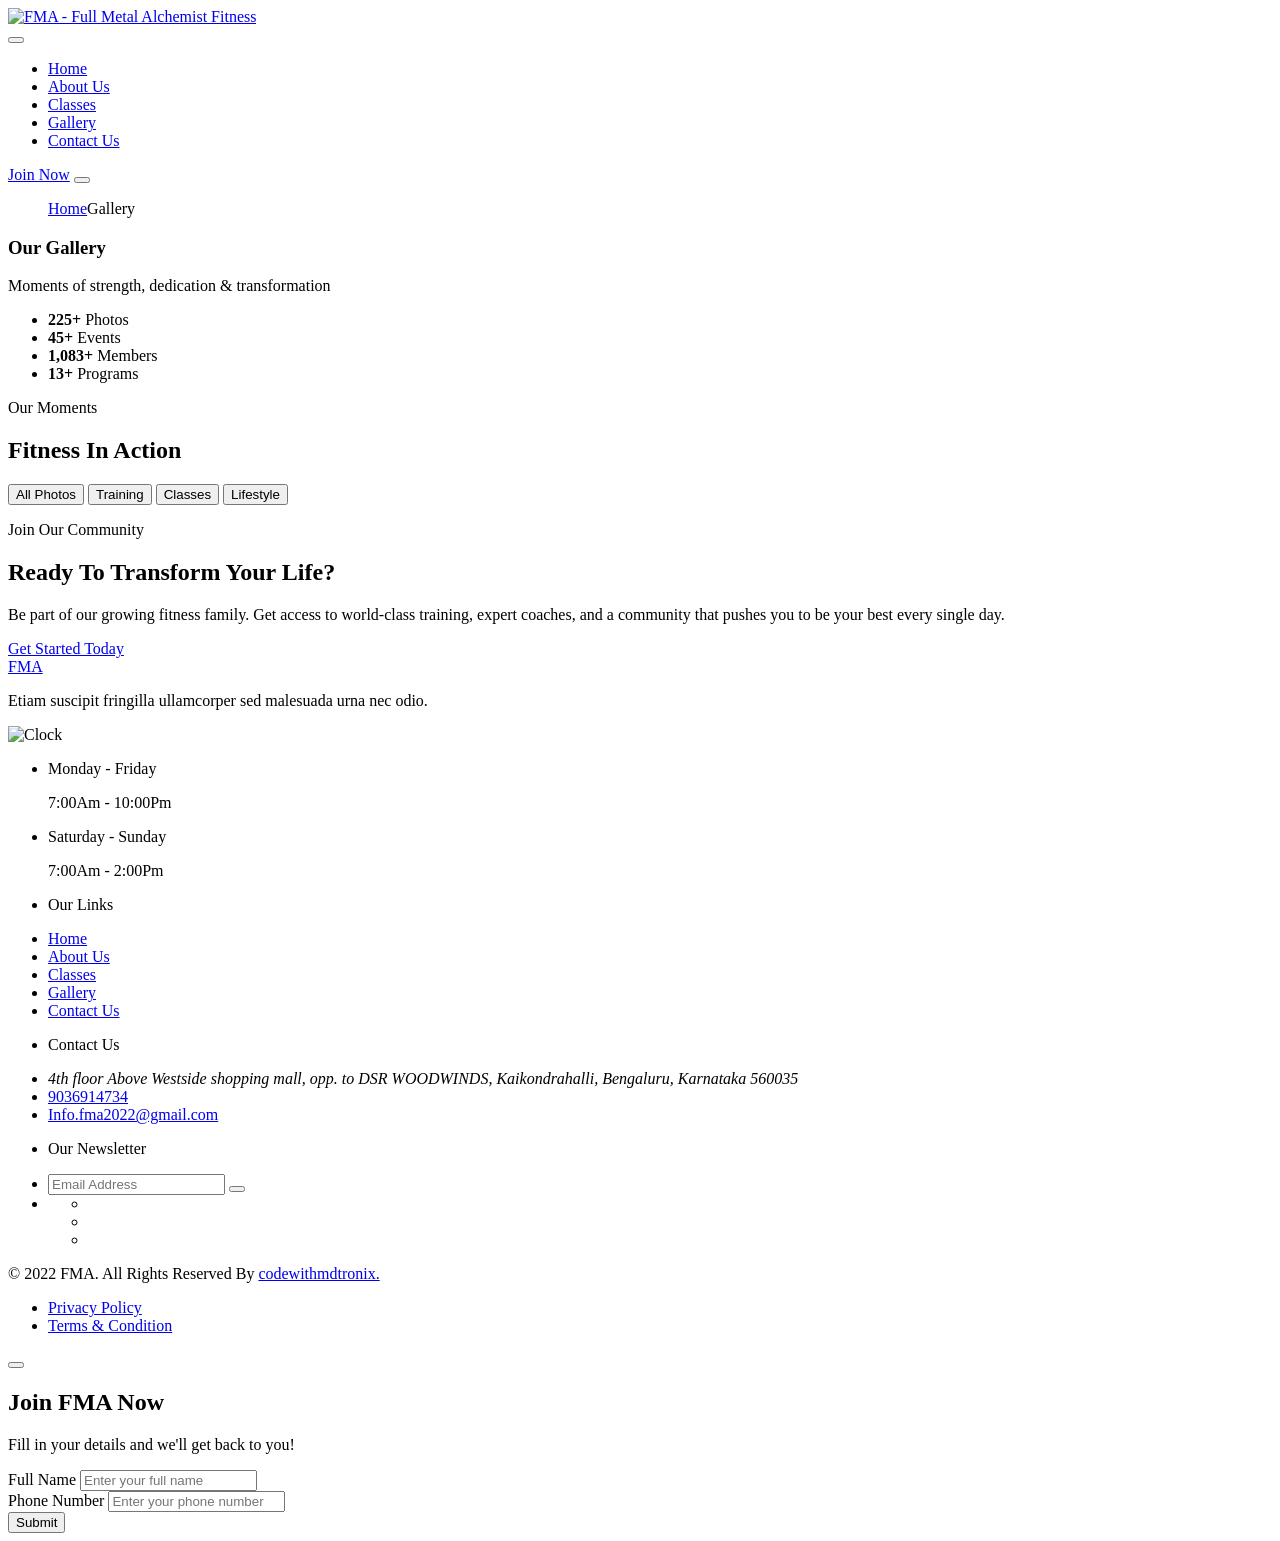
==== gallery.html @ be748b32 "Restructure assets/ and remove dead code - Move assets/gym interior/ -> assets/images/interior/, ren" ====
<!doctype html>
<html lang="en">
  <head>
    <meta charset="UTF-8" />
    <meta http-equiv="X-UA-Compatible" content="IE=edge" />
    <meta name="viewport" content="width=device-width, initial-scale=1.0" />
    <title>Gallery - FMA Full Metal Alchemist Fitness</title>
    <meta
      name="description"
      content="Explore our fitness gallery showcasing training sessions, classes, and lifestyle moments at FMA gym."
    />

    <link rel="shortcut icon" href="./favicon.svg" type="image/svg+xml" />
    <link rel="stylesheet" href="./assets/css/style.css" />
    <link rel="stylesheet" href="./assets/css/gallery.css" />

    <link rel="preconnect" href="https://fonts.googleapis.com" />
    <link rel="preconnect" href="https://fonts.gstatic.com" crossorigin />
    <link
      href="https://fonts.googleapis.com/css2?family=Barlow+Condensed:ital,wght@0,600;0,700;0,800;0,900;1,700;1,800;1,900&family=Source+Sans+3:wght@400;500;800&display=swap"
      rel="stylesheet"
    />
  </head>

  <body id="top">
    <!--
    - #HEADER
  -->

    <header class="header" data-header>
      <div class="container">
        <a href="./index.html" class="logo">
          <img
            src="./assets/images/logo.png"
            alt="FMA - Full Metal Alchemist Fitness"
            class="logo-img"
          />
        </a>

        <nav class="navbar" data-navbar>
          <button
            class="nav-close-btn"
            aria-label="close menu"
            data-nav-toggler
          >
            <ion-icon name="close-sharp" aria-hidden="true"></ion-icon>
          </button>

          <ul class="navbar-list">
            <li>
              <a href="./index.html#home" class="navbar-link" data-nav-link
                >Home</a
              >
            </li>
            <li>
              <a href="./index.html#about" class="navbar-link" data-nav-link
                >About Us</a
              >
            </li>
            <li>
              <a href="./index.html#class" class="navbar-link" data-nav-link
                >Classes</a
              >
            </li>
            <li>
              <a href="./gallery.html" class="navbar-link active" data-nav-link
                >Gallery</a
              >
            </li>
            <li>
              <a href="./index.html#contact" class="navbar-link" data-nav-link
                >Contact Us</a
              >
            </li>
          </ul>
        </nav>

        <a href="#" class="btn btn-secondary" data-modal-open>Join Now</a>

        <button class="nav-open-btn" aria-label="open menu" data-nav-toggler>
          <span class="line"></span>
          <span class="line"></span>
          <span class="line"></span>
        </button>
      </div>
    </header>

    <main>
      <article>
        <!--
        - #PAGE HERO
      -->

        <section
          class="page-hero bg-dark has-bg-image"
          aria-label="gallery page hero"
          style="background-image: url(&quot;./assets/images/hero-bg.png&quot;)"
        >
          <div class="container">
            <nav class="breadcrumb" aria-label="breadcrumb">
              <ol class="breadcrumb-list" style="display:flex;flex-direction:row;flex-wrap:nowrap;align-items:center;">
                <li class="breadcrumb-item" style="display:inline-flex;align-items:center;">
                  <a href="./index.html" class="breadcrumb-link">Home</a>
                </li>
                <li class="breadcrumb-item" aria-current="page" style="display:inline-flex;align-items:center;">Gallery</li>
              </ol>
            </nav>

            <h1 class="h1 page-hero-title">Our Gallery</h1>
            <p class="page-hero-text">
              Moments of strength, dedication &amp; transformation
            </p>
          </div>
        </section>

        <!--
        - #STATS
      -->

        <section class="gallery-stats bg-dark" aria-label="gallery statistics">
          <div class="container">
            <ul class="stats-list">
              <li class="stats-item">
                <strong class="stats-number" data-count="250">250+</strong>
                <span class="stats-label">Photos</span>
              </li>

              <li class="stats-item">
                <strong class="stats-number" data-count="50">50+</strong>
                <span class="stats-label">Events</span>
              </li>

              <li class="stats-item">
                <strong class="stats-number" data-count="1200">1,200+</strong>
                <span class="stats-label">Members</span>
              </li>

              <li class="stats-item">
                <strong class="stats-number" data-count="15">15+</strong>
                <span class="stats-label">Programs</span>
              </li>
            </ul>
          </div>
        </section>

        <!--
        - #GALLERY
      -->

        <section class="section gallery-section" aria-label="photo gallery">
          <div class="container">
            <p class="section-subtitle">Our Moments</p>
            <h2 class="h2 section-title text-center">Fitness In Action</h2>

            <!-- FILTER BUTTONS -->
            <div
              class="gallery-filter"
              role="group"
              aria-label="Filter gallery by category"
            >
              <button class="filter-btn active" data-filter="all">
                All Photos
              </button>
              <button class="filter-btn" data-filter="training">
                Training
              </button>
              <button class="filter-btn" data-filter="classes">Classes</button>
              <button class="filter-btn" data-filter="lifestyle">
                Lifestyle
              </button>
            </div>

            <!-- GALLERY GRID — populated by gallery.js from assets/gallery-list.php -->
            <div class="gallery-grid" id="gallery-grid"></div>
          </div>
        </section>

        <!--
        - #CTA
      -->

        <section
          class="section gallery-cta bg-dark has-bg-image"
          aria-label="call to action"
          style="
            background-image: url(&quot;./assets/images/classes-bg.png&quot;);
          "
        >
          <div class="container">
            <div class="gallery-cta-content">
              <p class="section-subtitle">Join Our Community</p>
              <h2 class="h2 section-title">Ready To Transform Your Life?</h2>
              <p class="section-text">
                Be part of our growing fitness family. Get access to world-class
                training, expert coaches, and a community that pushes you to be
                your best every single day.
              </p>
              <a href="#" class="btn btn-primary" data-modal-open
                >Get Started Today</a
              >
            </div>
          </div>
        </section>
      </article>
    </main>

    <!--
    - #FOOTER
  -->

    <footer class="footer">
      <div
        class="section footer-top bg-dark has-bg-image"
        style="background-image: url(&quot;./assets/images/footer-bg.png&quot;)"
      >
        <div class="container">
          <div class="footer-brand">
            <a href="./index.html" class="logo">
              <ion-icon name="barbell-sharp" aria-hidden="true"></ion-icon>
              <span class="span">FMA</span>
            </a>

            <p class="footer-brand-text">
              Etiam suscipit fringilla ullamcorper sed malesuada urna nec odio.
            </p>

            <div class="wrapper">
              <img
                src="./assets/images/footer-clock.png"
                width="34"
                height="34"
                loading="lazy"
                alt="Clock"
              />
              <ul class="footer-brand-list">
                <li>
                  <p class="footer-brand-title">Monday - Friday</p>
                  <p>7:00Am - 10:00Pm</p>
                </li>
                <li>
                  <p class="footer-brand-title">Saturday - Sunday</p>
                  <p>7:00Am - 2:00Pm</p>
                </li>
              </ul>
            </div>
          </div>

          <ul class="footer-list">
            <li><p class="footer-list-title has-before">Our Links</p></li>
            <li><a href="./index.html" class="footer-link">Home</a></li>
            <li>
              <a href="./index.html#about" class="footer-link">About Us</a>
            </li>
            <li>
              <a href="./index.html#class" class="footer-link">Classes</a>
            </li>
            <li><a href="./gallery.html" class="footer-link">Gallery</a></li>
            <li>
              <a href="./index.html#contact" class="footer-link">Contact Us</a>
            </li>
          </ul>

          <ul class="footer-list">
            <li><p class="footer-list-title has-before">Contact Us</p></li>
            <li class="footer-list-item">
              <div class="icon">
                <ion-icon name="location" aria-hidden="true"></ion-icon>
              </div>
              <address class="address footer-link">
                4th floor Above Westside shopping mall, opp. to DSR WOODWINDS,
                Kaikondrahalli, Bengaluru, Karnataka 560035
              </address>
            </li>
            <li class="footer-list-item">
              <div class="icon">
                <ion-icon name="call" aria-hidden="true"></ion-icon>
              </div>
              <div>
                <a href="tel:9036914734" class="footer-link">9036914734</a>
              </div>
            </li>
            <li class="footer-list-item">
              <div class="icon">
                <ion-icon name="mail" aria-hidden="true"></ion-icon>
              </div>
              <div>
                <a href="mailto:Info.fma2022@gmail.com" class="footer-link"
                  >Info.fma2022@gmail.com</a
                >
              </div>
            </li>
          </ul>

          <ul class="footer-list">
            <li><p class="footer-list-title has-before">Our Newsletter</p></li>
            <li>
              <form action="" class="footer-form">
                <input
                  type="email"
                  name="email_address"
                  aria-label="email"
                  placeholder="Email Address"
                  required
                  class="input-field"
                />
                <button
                  type="submit"
                  class="btn btn-primary"
                  aria-label="Submit"
                >
                  <ion-icon
                    name="chevron-forward-sharp"
                    aria-hidden="true"
                  ></ion-icon>
                </button>
              </form>
            </li>
            <li>
              <ul class="social-list">
                <li>
                  <a href="#" class="social-link"
                    ><ion-icon name="logo-facebook"></ion-icon
                  ></a>
                </li>
                <li>
                  <a href="#" class="social-link"
                    ><ion-icon name="logo-instagram"></ion-icon
                  ></a>
                </li>
                <li>
                  <a href="#" class="social-link"
                    ><ion-icon name="logo-twitter"></ion-icon
                  ></a>
                </li>
              </ul>
            </li>
          </ul>
        </div>
      </div>

      <div class="footer-bottom">
        <div class="container">
          <p class="copyright">
            &copy; 2022 FMA. All Rights Reserved By
            <a href="#" class="copyright-link">codewithmdtronix.</a>
          </p>
          <ul class="footer-bottom-list">
            <li>
              <a href="#" class="footer-bottom-link has-before"
                >Privacy Policy</a
              >
            </li>
            <li>
              <a href="#" class="footer-bottom-link has-before"
                >Terms &amp; Condition</a
              >
            </li>
          </ul>
        </div>
      </div>
    </footer>

    <!--
    - #JOIN MODAL
  -->

    <div
      class="join-modal"
      id="joinModal"
      aria-hidden="true"
      role="dialog"
      aria-modal="true"
      aria-labelledby="joinModalTitle"
    >
      <div class="join-modal-overlay" data-modal-close></div>
      <div class="join-modal-box">
        <button class="join-modal-close" aria-label="Close" data-modal-close>
          <ion-icon name="close-sharp" aria-hidden="true"></ion-icon>
        </button>

        <h2 class="h2 join-modal-title" id="joinModalTitle">
          Join <span class="span">FMA</span> Now
        </h2>
        <p class="join-modal-subtitle">
          Fill in your details and we'll get back to you!
        </p>

        <form class="join-modal-form" id="joinForm">
          <div class="join-modal-field">
            <label for="joinName" class="join-modal-label">Full Name</label>
            <input
              type="text"
              id="joinName"
              name="name"
              placeholder="Enter your full name"
              required
              class="join-modal-input"
            />
          </div>

          <div class="join-modal-field">
            <label for="joinPhone" class="join-modal-label">Phone Number</label>
            <input
              type="tel"
              id="joinPhone"
              name="number"
              placeholder="Enter your phone number"
              required
              class="join-modal-input"
            />
          </div>

          <button type="submit" class="btn btn-primary join-modal-submit">
            Submit
          </button>
        </form>

        <div class="join-modal-success" id="joinSuccess" hidden>
          <ion-icon
            name="checkmark-circle-outline"
            aria-hidden="true"
          ></ion-icon>
          <p>Thanks! We'll contact you soon.</p>
        </div>
      </div>
    </div>

    <!--
    - #WHATSAPP
  -->

    <a
      href="https://wa.me/+919036914734"
      class="whatsapp-btn"
      aria-label="Chat with us on WhatsApp"
      target="_blank"
      rel="noopener noreferrer"
    >
      <ion-icon name="logo-whatsapp" aria-hidden="true"></ion-icon>
    </a>

    <!--
    - #BACK TO TOP
  -->

    <a
      href="#top"
      class="back-top-btn"
      aria-label="back to top"
      data-back-top-btn
    >
      <ion-icon name="caret-up-sharp" aria-hidden="true"></ion-icon>
    </a>

    <!--
    - #LIGHTBOX
  -->

    <div
      class="lightbox"
      id="lightbox"
      role="dialog"
      aria-modal="true"
      aria-label="Image lightbox"
      hidden
    >
      <div class="lightbox-overlay"></div>

      <div class="lightbox-content">
        <button class="lightbox-close" aria-label="Close lightbox">
          <ion-icon name="close-sharp" aria-hidden="true"></ion-icon>
        </button>

        <button class="lightbox-prev" aria-label="Previous image">
          <ion-icon name="chevron-back-sharp" aria-hidden="true"></ion-icon>
        </button>

        <button class="lightbox-next" aria-label="Next image">
          <ion-icon name="chevron-forward-sharp" aria-hidden="true"></ion-icon>
        </button>

        <figure class="lightbox-figure">
          <div class="lightbox-img-wrapper">
            <img src="" alt="" class="lightbox-img" id="lightbox-img" />
            <div class="lightbox-loader" aria-hidden="true"></div>
          </div>
          <figcaption class="lightbox-caption">
            <span class="lightbox-category" id="lightbox-category"></span>
            <p class="lightbox-title" id="lightbox-title"></p>
            <span class="lightbox-counter" id="lightbox-counter"></span>
          </figcaption>
        </figure>
      </div>
    </div>

    <!--
    - custom js
  -->
    <script src="./assets/js/script.js" defer></script>
    <script src="./assets/js/gallery.js" defer></script>

    <!--
    - ionicon
  -->
    <script
      type="module"
      src="https://unpkg.com/ionicons@5.5.2/dist/ionicons/ionicons.esm.js"
    ></script>
    <script
      nomodule
      src="https://unpkg.com/ionicons@5.5.2/dist/ionicons/ionicons.js"
    ></script>
  </body>
</html>
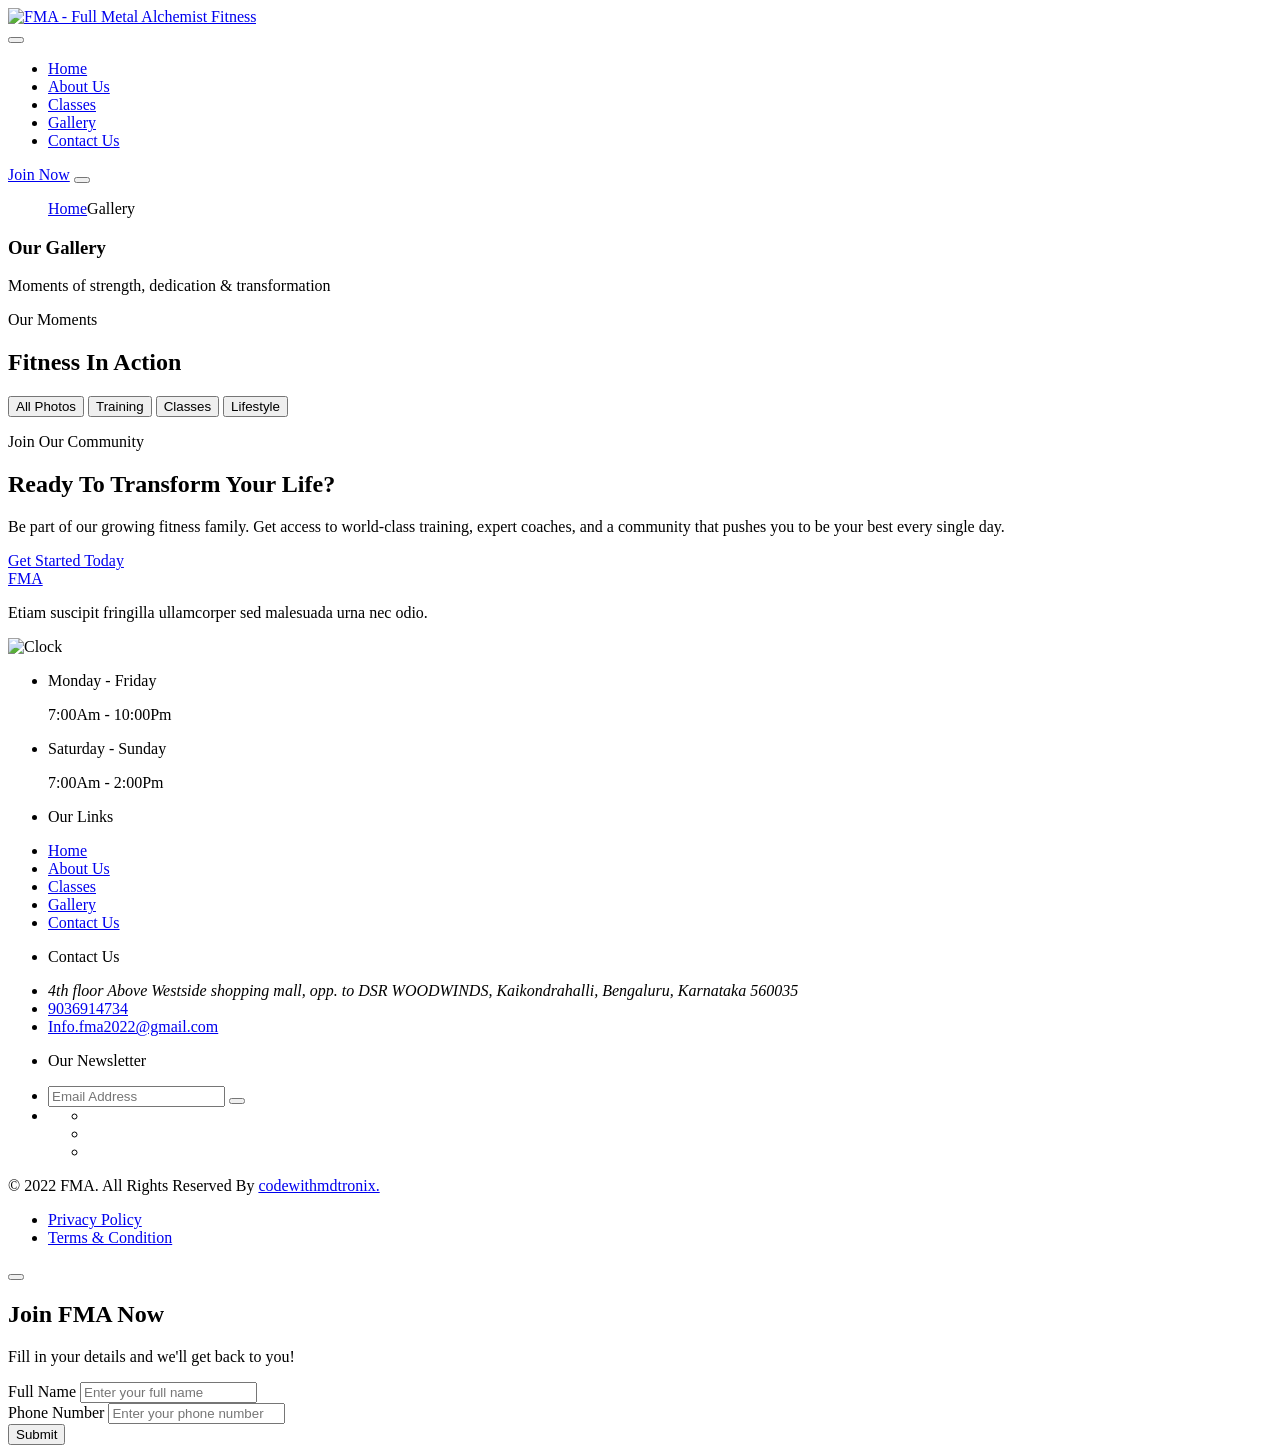
==== commit 2b0ac7ad: "Comment out gallery statistics section in gallery.html" ====
--- a/gallery.html
+++ b/gallery.html
@@ -117,7 +117,7 @@
         - #STATS
       -->
 
-        <section class="gallery-stats bg-dark" aria-label="gallery statistics">
+        <!-- <section class="gallery-stats bg-dark" aria-label="gallery statistics">
           <div class="container">
             <ul class="stats-list">
               <li class="stats-item">
@@ -141,7 +141,7 @@
               </li>
             </ul>
           </div>
-        </section>
+        </section> -->
 
         <!--
         - #GALLERY
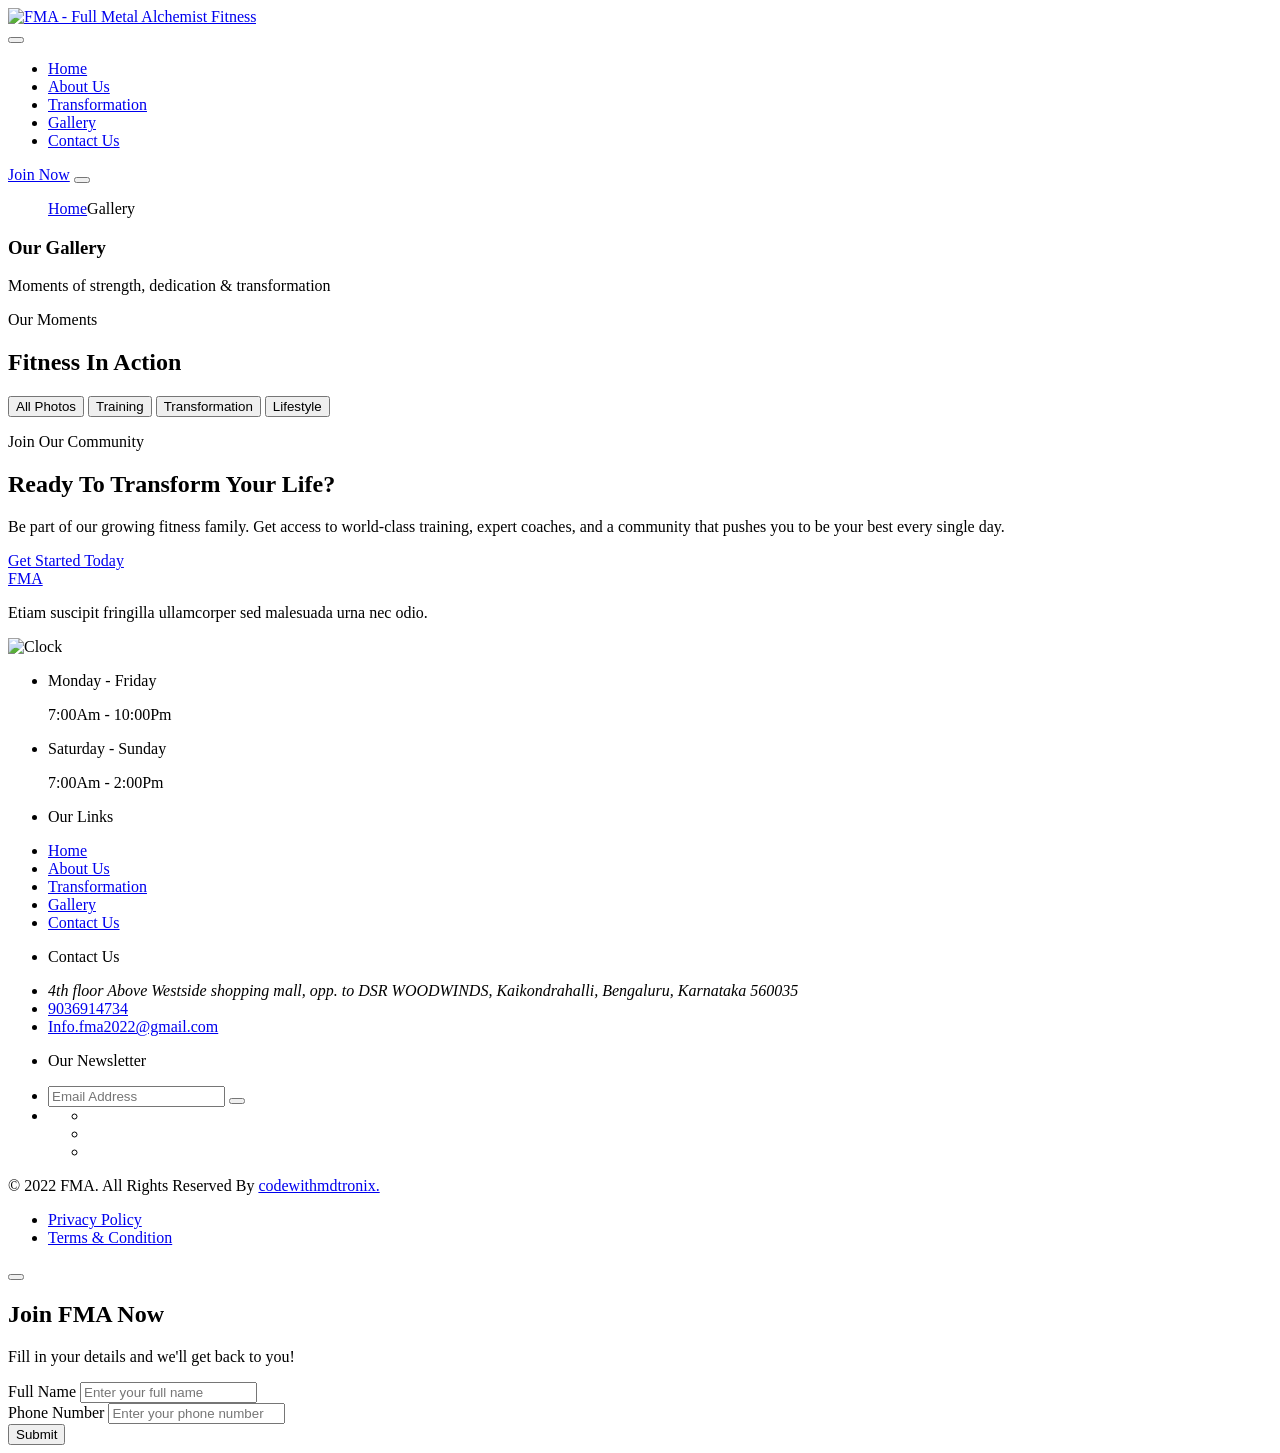
==== commit d5927b37: "Update README and gallery files to reflect transformation category; add transformation example image" ====
--- a/gallery.html
+++ b/gallery.html
@@ -7,7 +7,7 @@
     <title>Gallery - FMA Full Metal Alchemist Fitness</title>
     <meta
       name="description"
-      content="Explore our fitness gallery showcasing training sessions, classes, and lifestyle moments at FMA gym."
+      content="Explore our fitness gallery showcasing training sessions, client transformations, and lifestyle moments at FMA gym."
     />
 
     <link rel="shortcut icon" href="./favicon.svg" type="image/svg+xml" />
@@ -58,8 +58,11 @@
               >
             </li>
             <li>
-              <a href="./index.html#class" class="navbar-link" data-nav-link
-                >Classes</a
+              <a
+                href="./index.html#transformation"
+                class="navbar-link"
+                data-nav-link
+                >Transformation</a
               >
             </li>
             <li>
@@ -75,7 +78,13 @@
           </ul>
         </nav>
 
-        <a href="#" class="btn btn-secondary" data-modal-open>Join Now</a>
+        <a
+          href="https://wa.me/+919036914734"
+          class="btn btn-secondary"
+          target="_blank"
+          rel="noopener noreferrer"
+          >Join Now</a
+        >
 
         <button class="nav-open-btn" aria-label="open menu" data-nav-toggler>
           <span class="line"></span>
@@ -164,7 +173,9 @@
               <button class="filter-btn" data-filter="training">
                 Training
               </button>
-              <button class="filter-btn" data-filter="classes">Classes</button>
+              <button class="filter-btn" data-filter="transformation">
+                Transformation
+              </button>
               <button class="filter-btn" data-filter="lifestyle">
                 Lifestyle
               </button>
@@ -195,7 +206,11 @@
                 training, expert coaches, and a community that pushes you to be
                 your best every single day.
               </p>
-              <a href="#" class="btn btn-primary" data-modal-open
+              <a
+                href="https://wa.me/+919036914734"
+                class="btn btn-primary"
+                target="_blank"
+                rel="noopener noreferrer"
                 >Get Started Today</a
               >
             </div>
@@ -252,7 +267,9 @@
               <a href="./index.html#about" class="footer-link">About Us</a>
             </li>
             <li>
-              <a href="./index.html#class" class="footer-link">Classes</a>
+              <a href="./index.html#transformation" class="footer-link"
+                >Transformation</a
+              >
             </li>
             <li><a href="./gallery.html" class="footer-link">Gallery</a></li>
             <li>
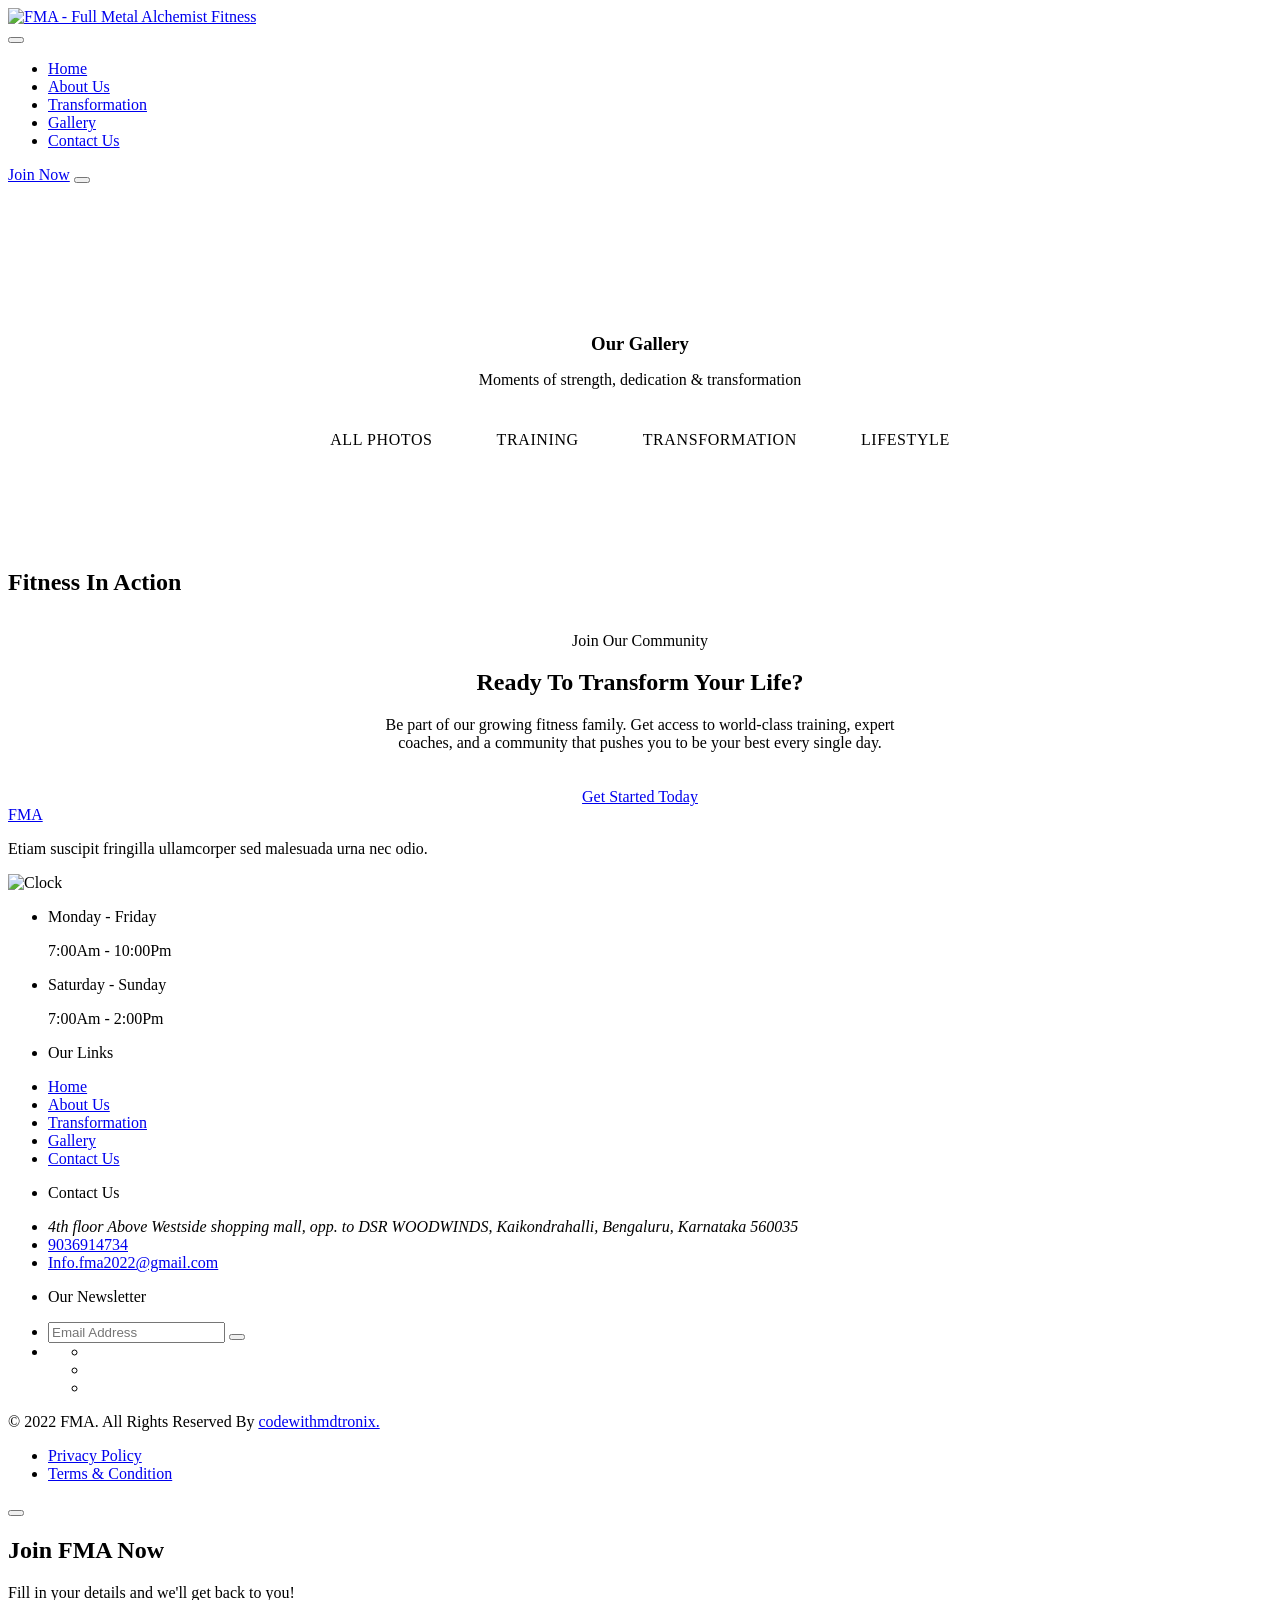
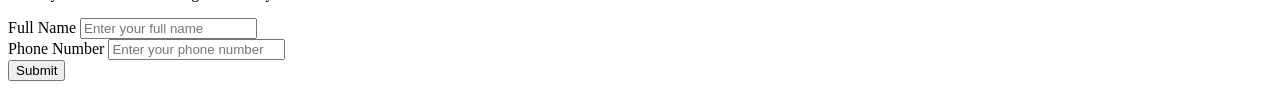
==== commit 0863774f: "Enhance gallery functionality: add filter buttons, smooth scroll to grid, and implement auto-discove" ====
--- a/gallery.html
+++ b/gallery.html
@@ -79,7 +79,7 @@
         </nav>
 
         <a
-          href="https://wa.me/+919036914734"
+          href="https://wa.me/+919036914734?text=Hi%20FMA!%20I'd%20like%20to%20know%20more%20about%20your%20membership%20plans%20and%20how%20to%20join."
           class="btn btn-secondary"
           target="_blank"
           rel="noopener noreferrer"
@@ -106,60 +106,19 @@
           style="background-image: url(&quot;./assets/images/hero-bg.png&quot;)"
         >
           <div class="container">
-            <nav class="breadcrumb" aria-label="breadcrumb">
+            <!-- <nav class="breadcrumb" aria-label="breadcrumb">
               <ol class="breadcrumb-list" style="display:flex;flex-direction:row;flex-wrap:nowrap;align-items:center;">
                 <li class="breadcrumb-item" style="display:inline-flex;align-items:center;">
                   <a href="./index.html" class="breadcrumb-link">Home</a>
                 </li>
                 <li class="breadcrumb-item" aria-current="page" style="display:inline-flex;align-items:center;">Gallery</li>
               </ol>
-            </nav>
+            </nav> -->
 
             <h1 class="h1 page-hero-title">Our Gallery</h1>
             <p class="page-hero-text">
               Moments of strength, dedication &amp; transformation
             </p>
-          </div>
-        </section>
-
-        <!--
-        - #STATS
-      -->
-
-        <!-- <section class="gallery-stats bg-dark" aria-label="gallery statistics">
-          <div class="container">
-            <ul class="stats-list">
-              <li class="stats-item">
-                <strong class="stats-number" data-count="250">250+</strong>
-                <span class="stats-label">Photos</span>
-              </li>
-
-              <li class="stats-item">
-                <strong class="stats-number" data-count="50">50+</strong>
-                <span class="stats-label">Events</span>
-              </li>
-
-              <li class="stats-item">
-                <strong class="stats-number" data-count="1200">1,200+</strong>
-                <span class="stats-label">Members</span>
-              </li>
-
-              <li class="stats-item">
-                <strong class="stats-number" data-count="15">15+</strong>
-                <span class="stats-label">Programs</span>
-              </li>
-            </ul>
-          </div>
-        </section> -->
-
-        <!--
-        - #GALLERY
-      -->
-
-        <section class="section gallery-section" aria-label="photo gallery">
-          <div class="container">
-            <p class="section-subtitle">Our Moments</p>
-            <h2 class="h2 section-title text-center">Fitness In Action</h2>
 
             <!-- FILTER BUTTONS -->
             <div
@@ -180,6 +139,47 @@
                 Lifestyle
               </button>
             </div>
+          </div>
+        </section>
+
+        <!--
+        - #STATS
+      -->
+
+        <!-- <section class="gallery-stats bg-dark" aria-label="gallery statistics">
+          <div class="container">
+            <ul class="stats-list">
+              <li class="stats-item">
+                <strong class="stats-number" data-count="250">250+</strong>
+                <span class="stats-label">Photos</span>
+              </li>
+
+              <li class="stats-item">
+                <strong class="stats-number" data-count="50">50+</strong>
+                <span class="stats-label">Events</span>
+              </li>
+
+              <li class="stats-item">
+                <strong class="stats-number" data-count="1200">1,200+</strong>
+                <span class="stats-label">Members</span>
+              </li>
+
+              <li class="stats-item">
+                <strong class="stats-number" data-count="15">15+</strong>
+                <span class="stats-label">Programs</span>
+              </li>
+            </ul>
+          </div>
+        </section> -->
+
+        <!--
+        - #GALLERY
+      -->
+
+        <section class="section gallery-section" aria-label="photo gallery">
+          <div class="container">
+            <!-- <p class="section-subtitle">Our Moments</p> -->
+            <h2 class="h2 section-title text-center">Fitness In Action</h2>
 
             <!-- GALLERY GRID — populated by gallery.js from assets/gallery-list.php -->
             <div class="gallery-grid" id="gallery-grid"></div>
@@ -207,7 +207,7 @@
                 your best every single day.
               </p>
               <a
-                href="https://wa.me/+919036914734"
+                href="https://wa.me/+919036914734?text=Hi%20FMA!%20I%20loved%20what%20I%20saw%20in%20your%20gallery%20and%20I'm%20interested%20in%20joining.%20Could%20you%20share%20more%20details%3F"
                 class="btn btn-primary"
                 target="_blank"
                 rel="noopener noreferrer"
@@ -447,7 +447,7 @@
   -->
 
     <a
-      href="https://wa.me/+919036914734"
+      href="https://wa.me/+919036914734?text=Hi%20FMA!%20I%20have%20a%20question%20about%20your%20gym."
       class="whatsapp-btn"
       aria-label="Chat with us on WhatsApp"
       target="_blank"
--- a/assets/css/gallery.css
+++ b/assets/css/gallery.css
@@ -0,0 +1,636 @@
+/*-----------------------------------*\
+  #GALLERY.CSS
+\*-----------------------------------*/
+
+
+/*-----------------------------------*\
+  #PAGE HERO
+\*-----------------------------------*/
+
+.page-hero {
+  padding-block: 80px 60px;
+  text-align: center;
+}
+
+@media (min-width: 992px) {
+  .page-hero {
+    padding-block: 130px 90px;
+  }
+}
+
+.breadcrumb { margin-bottom: 20px; }
+
+.breadcrumb-list {
+  display: flex;
+  flex-direction: row;
+  flex-wrap: nowrap;
+  justify-content: center;
+  align-items: center;
+  gap: 8px;
+  list-style: none;
+  padding: 0;
+  margin: 0;
+}
+
+.breadcrumb-item {
+  display: inline-flex;
+  align-items: center;
+}
+
+.breadcrumb-item:not(:last-child)::after {
+  content: '/';
+  margin-left: 8px;
+  color: var(--silver-metallic);
+  font-family: var(--ff-rubik);
+}
+
+.breadcrumb-link {
+  color: var(--coquelicot);
+  font-family: var(--ff-rubik);
+  font-size: var(--fs-6);
+  transition: var(--transition-1);
+}
+
+.breadcrumb-link:hover { color: var(--white); }
+
+.breadcrumb-item:last-child {
+  color: var(--silver-metallic);
+  font-family: var(--ff-rubik);
+  font-size: var(--fs-6);
+}
+
+.page-hero-title {
+  color: var(--white);
+  margin-bottom: 16px;
+}
+
+.page-hero .gallery-filter {
+  margin-top: 32px;
+  margin-bottom: 0;
+}
+
+.page-hero .filter-btn {
+  color: var(--silver-metallic);
+  border-color: hsl(0, 0%, 100%, 0.25);
+}
+
+.page-hero .filter-btn:hover {
+  color: var(--white);
+  border-color: var(--coquelicot);
+}
+
+.page-hero-text {
+  font-family: var(--ff-rubik);
+  font-size: var(--fs-5);
+  color: var(--silver-metallic);
+  max-width: 460px;
+  margin-inline: auto;
+}
+
+
+/*-----------------------------------*\
+  #STATS BAR
+\*-----------------------------------*/
+
+.gallery-stats {
+  padding-block: 44px;
+  border-top: 1px solid var(--white_10);
+  border-bottom: 1px solid var(--white_10);
+}
+
+.stats-list {
+  display: grid;
+  grid-template-columns: repeat(2, 1fr);
+  gap: 30px;
+  list-style: none;
+  padding: 0;
+  margin: 0;
+  text-align: center;
+}
+
+@media (min-width: 575px) {
+  .stats-list { grid-template-columns: repeat(4, 1fr); }
+}
+
+.stats-number {
+  display: block;
+  font-family: var(--ff-catamaran);
+  font-size: var(--fs-2);
+  font-weight: var(--fw-800);
+  color: var(--coquelicot);
+  line-height: 1;
+  margin-bottom: 6px;
+}
+
+.stats-label {
+  font-family: var(--ff-rubik);
+  font-size: 1.3rem;
+  font-weight: var(--fw-500);
+  color: var(--silver-metallic);
+  text-transform: uppercase;
+  letter-spacing: 1.5px;
+}
+
+
+/*-----------------------------------*\
+  #FILTER BUTTONS
+\*-----------------------------------*/
+
+.gallery-filter {
+  display: flex;
+  flex-wrap: wrap;
+  justify-content: center;
+  gap: 12px;
+  margin-bottom: 48px;
+}
+
+.filter-btn {
+  font-family: var(--ff-rubik);
+  font-size: var(--fs-6);
+  font-weight: var(--fw-500);
+  color: var(--sonic-silver);
+  background: transparent;
+  border: 2px solid var(--gainsboro);
+  padding: 10px 26px;
+  border-radius: var(--radius-8);
+  cursor: pointer;
+  transition: color var(--transition-1),
+              background var(--transition-1),
+              border-color var(--transition-1),
+              box-shadow var(--transition-1);
+  text-transform: uppercase;
+  letter-spacing: 0.6px;
+  white-space: nowrap;
+}
+
+.filter-btn:hover {
+  color: var(--coquelicot);
+  border-color: var(--coquelicot);
+}
+
+.filter-btn.active {
+  background: var(--coquelicot);
+  color: var(--white);
+  border-color: var(--coquelicot);
+  box-shadow: var(--shadow-2);
+}
+
+.filter-btn:focus-visible {
+  outline: 3px solid var(--coquelicot);
+  outline-offset: 3px;
+}
+
+
+/*-----------------------------------*\
+  #GALLERY GRID
+\*-----------------------------------*/
+
+.gallery-grid {
+  display: grid;
+  grid-template-columns: 1fr;
+  grid-auto-rows: 240px;
+  gap: 16px;
+}
+
+@media (min-width: 575px) {
+  .gallery-grid {
+    grid-template-columns: repeat(2, 1fr);
+    gap: 16px;
+  }
+}
+
+@media (min-width: 768px) {
+  .gallery-grid {
+    grid-template-columns: repeat(3, 1fr);
+    grid-auto-rows: 240px;
+    gap: 20px;
+  }
+
+  .gallery-item.portrait { grid-row: span 2; }
+}
+
+@media (min-width: 1200px) {
+  .gallery-grid {
+    grid-auto-rows: 260px;
+    gap: 24px;
+  }
+}
+
+
+/*-----------------------------------*\
+  #GALLERY ITEM
+\*-----------------------------------*/
+
+.gallery-item {
+  position: relative;
+  overflow: hidden;
+  border-radius: var(--radius-10);
+  cursor: pointer;
+  background: var(--rich-black-fogra-29-1);
+  outline: none;
+}
+
+.gallery-item:focus-visible {
+  outline: 3px solid var(--coquelicot);
+  outline-offset: 4px;
+}
+
+/* Visibility states */
+.gallery-item.is-hidden { display: none; }
+
+@keyframes galleryItemIn {
+  from {
+    opacity: 0;
+    transform: scale(0.88) translateY(12px);
+  }
+  to {
+    opacity: 1;
+    transform: scale(1) translateY(0);
+  }
+}
+
+@keyframes galleryItemOut {
+  from {
+    opacity: 1;
+    transform: scale(1);
+  }
+  to {
+    opacity: 0;
+    transform: scale(0.88);
+  }
+}
+
+.gallery-item.is-showing {
+  animation: galleryItemIn 0.4s var(--cubic-out) forwards;
+}
+
+.gallery-item.is-hiding {
+  animation: galleryItemOut 0.28s var(--cubic-in) forwards;
+  pointer-events: none;
+}
+
+/* Initial entrance */
+.gallery-item.entrance {
+  animation: galleryItemIn 0.5s var(--cubic-out) both;
+}
+
+/* Image */
+.gallery-img-holder {
+  width: 100%;
+  height: 100%;
+  margin: 0;
+  overflow: hidden;
+}
+
+.gallery-img {
+  width: 100%;
+  height: 100%;
+  object-fit: cover;
+  display: block;
+  transition: transform 0.65s var(--cubic-out);
+}
+
+.gallery-item:hover .gallery-img,
+.gallery-item:focus-visible .gallery-img {
+  transform: scale(1.09);
+}
+
+
+/*-----------------------------------*\
+  #GALLERY OVERLAY
+\*-----------------------------------*/
+
+.gallery-overlay {
+  position: absolute;
+  inset: 0;
+  background: linear-gradient(
+    180deg,
+    transparent 30%,
+    hsla(210, 26%, 11%, 0.6) 60%,
+    hsla(12, 98%, 52%, 0.82) 100%
+  );
+  display: flex;
+  flex-direction: column;
+  justify-content: flex-end;
+  padding: 20px;
+  opacity: 0;
+  transition: opacity 0.35s var(--cubic-out);
+}
+
+.gallery-item:hover .gallery-overlay,
+.gallery-item:focus-visible .gallery-overlay {
+  opacity: 1;
+}
+
+.gallery-category {
+  display: inline-block;
+  font-family: var(--ff-rubik);
+  font-size: 1.15rem;
+  font-weight: var(--fw-500);
+  color: var(--white);
+  text-transform: uppercase;
+  letter-spacing: 1.5px;
+  opacity: 0.9;
+  margin-bottom: 4px;
+  transform: translateY(8px);
+  transition: transform 0.35s var(--cubic-out);
+}
+
+.gallery-title {
+  font-family: var(--ff-catamaran);
+  font-size: var(--fs-5);
+  font-weight: var(--fw-800);
+  color: var(--white);
+  margin: 0;
+  transform: translateY(8px);
+  transition: transform 0.35s 0.04s var(--cubic-out);
+}
+
+.gallery-item:hover .gallery-category,
+.gallery-item:hover .gallery-title,
+.gallery-item:focus-visible .gallery-category,
+.gallery-item:focus-visible .gallery-title {
+  transform: translateY(0);
+}
+
+.gallery-zoom-icon {
+  position: absolute;
+  top: 16px;
+  right: 16px;
+  width: 44px;
+  height: 44px;
+  background: hsla(0, 0%, 100%, 0.18);
+  color: var(--white);
+  border-radius: 50%;
+  display: flex;
+  align-items: center;
+  justify-content: center;
+  font-size: 2rem;
+  backdrop-filter: blur(6px);
+  border: 2px solid hsla(0, 0%, 100%, 0.25);
+  transform: scale(0.6) rotate(-45deg);
+  transition: transform 0.4s var(--cubic-out), background var(--transition-1);
+}
+
+.gallery-item:hover .gallery-zoom-icon,
+.gallery-item:focus-visible .gallery-zoom-icon {
+  transform: scale(1) rotate(0deg);
+}
+
+.gallery-zoom-icon:hover {
+  background: var(--coquelicot);
+  border-color: var(--coquelicot);
+}
+
+
+/*-----------------------------------*\
+  #GALLERY CTA
+\*-----------------------------------*/
+
+.gallery-cta { text-align: center; }
+
+.gallery-cta-content { max-width: 680px; margin-inline: auto; }
+
+.gallery-cta .section-subtitle,
+.gallery-cta .section-title { color: var(--white); }
+
+.gallery-cta .section-text {
+  color: var(--silver-metallic);
+  max-width: 560px;
+  margin-inline: auto;
+  margin-bottom: 36px;
+}
+
+
+/*-----------------------------------*\
+  #LIGHTBOX
+\*-----------------------------------*/
+
+.lightbox {
+  position: fixed;
+  inset: 0;
+  z-index: 9999;
+  display: flex;
+  align-items: center;
+  justify-content: center;
+  padding: 20px;
+}
+
+.lightbox[hidden] { display: none; }
+
+.lightbox-overlay {
+  position: absolute;
+  inset: 0;
+  background: hsla(210, 50%, 4%, 0.96);
+  backdrop-filter: blur(6px);
+  cursor: pointer;
+}
+
+.lightbox-content {
+  position: relative;
+  z-index: 1;
+  width: min(92vw, 960px);
+  animation: lightboxOpen 0.38s var(--cubic-out) forwards;
+}
+
+@keyframes lightboxOpen {
+  from {
+    opacity: 0;
+    transform: scale(0.86) translateY(20px);
+  }
+  to {
+    opacity: 1;
+    transform: scale(1) translateY(0);
+  }
+}
+
+.lightbox-figure { margin: 0; }
+
+/* Image wrapper */
+.lightbox-img-wrapper {
+  position: relative;
+  border-radius: var(--radius-10);
+  overflow: hidden;
+  background: var(--rich-black-fogra-29-1);
+  display: flex;
+  align-items: center;
+  justify-content: center;
+  min-height: 200px;
+}
+
+.lightbox-img {
+  max-width: 100%;
+  max-height: 72vh;
+  width: auto;
+  height: auto;
+  display: block;
+  border-radius: var(--radius-10);
+  opacity: 0;
+  transition: opacity 0.3s ease;
+}
+
+.lightbox-img.is-loaded { opacity: 1; }
+
+/* Spinner */
+.lightbox-loader {
+  position: absolute;
+  inset: 0;
+  display: flex;
+  align-items: center;
+  justify-content: center;
+  pointer-events: none;
+}
+
+.lightbox-loader::after {
+  content: '';
+  width: 44px;
+  height: 44px;
+  border: 3px solid hsla(0, 0%, 100%, 0.15);
+  border-top-color: var(--coquelicot);
+  border-radius: 50%;
+  animation: spin 0.75s linear infinite;
+}
+
+.lightbox-img.is-loaded ~ .lightbox-loader { display: none; }
+
+@keyframes spin { to { transform: rotate(360deg); } }
+
+/* Caption */
+.lightbox-caption {
+  display: flex;
+  align-items: center;
+  flex-wrap: wrap;
+  gap: 10px;
+  padding: 16px 4px 0;
+}
+
+.lightbox-category {
+  font-family: var(--ff-rubik);
+  font-size: 1.2rem;
+  font-weight: var(--fw-500);
+  color: var(--white);
+  text-transform: uppercase;
+  letter-spacing: 1.5px;
+  background: var(--coquelicot);
+  padding: 4px 14px;
+  border-radius: var(--radius-5);
+  flex-shrink: 0;
+}
+
+.lightbox-title {
+  font-family: var(--ff-catamaran);
+  font-size: var(--fs-4);
+  font-weight: var(--fw-700);
+  color: var(--white);
+  margin: 0;
+  flex: 1;
+  min-width: 0;
+  white-space: nowrap;
+  overflow: hidden;
+  text-overflow: ellipsis;
+}
+
+.lightbox-counter {
+  font-family: var(--ff-rubik);
+  font-size: var(--fs-6);
+  color: var(--silver-metallic);
+  margin-left: auto;
+  flex-shrink: 0;
+}
+
+/* Control buttons */
+.lightbox-close {
+  position: absolute;
+  top: -52px;
+  right: 0;
+  width: 42px;
+  height: 42px;
+  background: hsla(0, 0%, 100%, 0.15);
+  color: var(--white);
+  border: 2px solid hsla(0, 0%, 100%, 0.2);
+  border-radius: 50%;
+  display: flex;
+  align-items: center;
+  justify-content: center;
+  font-size: 2.2rem;
+  cursor: pointer;
+  backdrop-filter: blur(4px);
+  transition: background var(--transition-1), border-color var(--transition-1);
+}
+
+.lightbox-close:hover {
+  background: var(--coquelicot);
+  border-color: var(--coquelicot);
+}
+
+.lightbox-prev,
+.lightbox-next {
+  position: absolute;
+  top: 50%;
+  transform: translateY(calc(-50% - 28px));
+  width: 50px;
+  height: 50px;
+  background: hsla(0, 0%, 100%, 0.12);
+  color: var(--white);
+  border: 2px solid hsla(0, 0%, 100%, 0.2);
+  border-radius: 50%;
+  display: flex;
+  align-items: center;
+  justify-content: center;
+  font-size: 2.2rem;
+  cursor: pointer;
+  backdrop-filter: blur(4px);
+  transition: background var(--transition-1),
+              border-color var(--transition-1),
+              transform 0.2s ease;
+  z-index: 2;
+}
+
+.lightbox-prev { left: -68px; }
+.lightbox-next { right: -68px; }
+
+.lightbox-prev:hover,
+.lightbox-next:hover {
+  background: var(--coquelicot);
+  border-color: var(--coquelicot);
+}
+
+.lightbox-prev:active { transform: translateY(calc(-50% - 28px)) translateX(-3px); }
+.lightbox-next:active { transform: translateY(calc(-50% - 28px)) translateX(3px); }
+
+/* Collapse nav arrows on small screens */
+@media (max-width: 860px) {
+  .lightbox-prev,
+  .lightbox-next {
+    top: auto;
+    bottom: 0;
+    transform: none;
+    width: 44px;
+    height: 44px;
+  }
+
+  .lightbox-prev {
+    left: 4px;
+    bottom: 0;
+  }
+
+  .lightbox-next {
+    right: 4px;
+    bottom: 0;
+  }
+
+  .lightbox-prev:active { transform: translateX(-3px); }
+  .lightbox-next:active { transform: translateX(3px); }
+
+  .lightbox-caption {
+    padding-inline: 52px;
+  }
+}
+
+/* Focus styles */
+.lightbox-close:focus-visible,
+.lightbox-prev:focus-visible,
+.lightbox-next:focus-visible {
+  outline: 3px solid var(--coquelicot);
+  outline-offset: 3px;
+}
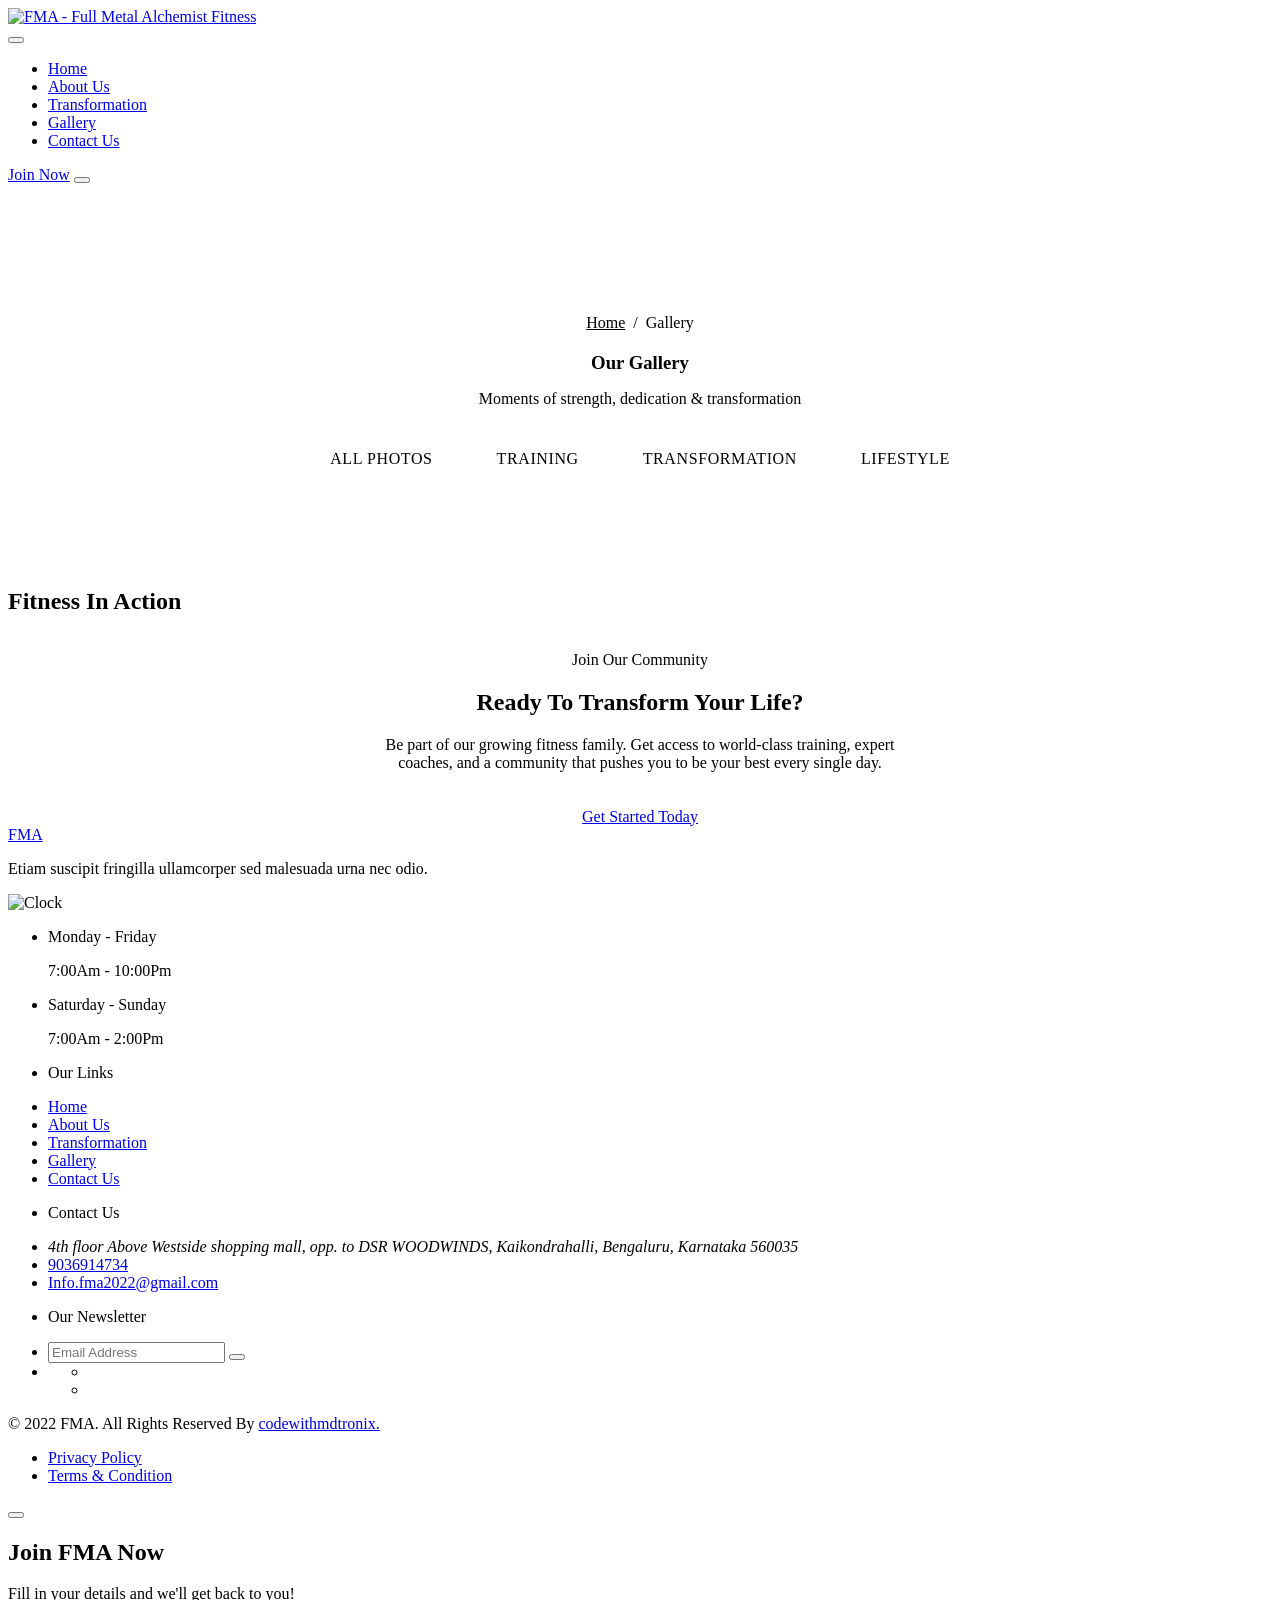
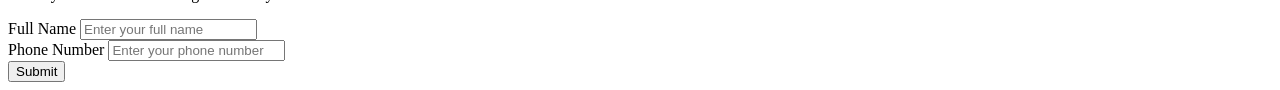
==== commit 1cad4c5e: "Enhance team management and SEO: implement auto-discovery for team members, add Google Tag Manager a" ====
--- a/gallery.html
+++ b/gallery.html
@@ -1,13 +1,65 @@
 <!doctype html>
 <html lang="en">
   <head>
+    <!-- Google Tag Manager -->
+    <script>
+      (function (w, d, s, l, i) {
+        w[l] = w[l] || [];
+        w[l].push({ "gtm.start": new Date().getTime(), event: "gtm.js" });
+        var f = d.getElementsByTagName(s)[0],
+          j = d.createElement(s),
+          dl = l != "dataLayer" ? "&l=" + l : "";
+        j.async = true;
+        j.src = "https://www.googletagmanager.com/gtm.js?id=" + i + dl;
+        f.parentNode.insertBefore(j, f);
+      })(window, document, "script", "dataLayer", "GTM-MTFW9QRM");
+    </script>
+    <!-- End Google Tag Manager -->
+
     <meta charset="UTF-8" />
     <meta http-equiv="X-UA-Compatible" content="IE=edge" />
     <meta name="viewport" content="width=device-width, initial-scale=1.0" />
-    <title>Gallery - FMA Full Metal Alchemist Fitness</title>
+    <title>Gallery - FMA Full Metal Alchemist Fitness | Gym Photos, Sarjapura Road</title>
     <meta
       name="description"
-      content="Explore our fitness gallery showcasing training sessions, client transformations, and lifestyle moments at FMA gym."
+      content="Explore our fitness gallery showcasing training sessions, client transformations, and lifestyle moments at FMA gym, Sarjapura Road, Bengaluru."
+    />
+    <meta name="robots" content="index, follow" />
+    <meta name="author" content="FMA - Full Metal Alchemist Fitness" />
+    <meta name="theme-color" content="#0d0d0d" />
+    <link rel="canonical" href="https://thefma.in/gallery.html" />
+
+    <!-- Open Graph / Facebook -->
+    <meta property="og:type" content="website" />
+    <meta property="og:site_name" content="FMA - Full Metal Alchemist Fitness" />
+    <meta property="og:url" content="https://thefma.in/gallery.html" />
+    <meta
+      property="og:title"
+      content="Gallery - FMA Full Metal Alchemist Fitness | Gym Photos, Sarjapura Road"
+    />
+    <meta
+      property="og:description"
+      content="Explore our fitness gallery showcasing training sessions, client transformations, and lifestyle moments at FMA gym, Sarjapura Road, Bengaluru."
+    />
+    <meta
+      property="og:image"
+      content="https://thefma.in/assets/images/interior/interior-1.jpg"
+    />
+    <meta property="og:locale" content="en_IN" />
+
+    <!-- Twitter -->
+    <meta name="twitter:card" content="summary_large_image" />
+    <meta
+      name="twitter:title"
+      content="Gallery - FMA Full Metal Alchemist Fitness | Gym Photos, Sarjapura Road"
+    />
+    <meta
+      name="twitter:description"
+      content="Explore our fitness gallery showcasing training sessions, client transformations, and lifestyle moments at FMA gym, Sarjapura Road, Bengaluru."
+    />
+    <meta
+      name="twitter:image"
+      content="https://thefma.in/assets/images/interior/interior-1.jpg"
     />
 
     <link rel="shortcut icon" href="./favicon.svg" type="image/svg+xml" />
@@ -20,9 +72,56 @@
       href="https://fonts.googleapis.com/css2?family=Barlow+Condensed:ital,wght@0,600;0,700;0,800;0,900;1,700;1,800;1,900&family=Source+Sans+3:wght@400;500;800&display=swap"
       rel="stylesheet"
     />
+
+    <!-- Google tag (gtag.js) -->
+    <script
+      async
+      src="https://www.googletagmanager.com/gtag/js?id=AW-11098816666"
+    ></script>
+    <script>
+      window.dataLayer = window.dataLayer || [];
+      function gtag() {
+        dataLayer.push(arguments);
+      }
+      gtag("js", new Date());
+      gtag("config", "AW-11098816666");
+    </script>
+
+    <!-- Structured Data: Breadcrumb -->
+    <script type="application/ld+json">
+      {
+        "@context": "https://schema.org",
+        "@type": "BreadcrumbList",
+        "itemListElement": [
+          {
+            "@type": "ListItem",
+            "position": 1,
+            "name": "Home",
+            "item": "https://thefma.in/"
+          },
+          {
+            "@type": "ListItem",
+            "position": 2,
+            "name": "Gallery",
+            "item": "https://thefma.in/gallery.html"
+          }
+        ]
+      }
+    </script>
   </head>
 
   <body id="top">
+    <!-- Google Tag Manager (noscript) -->
+    <noscript
+      ><iframe
+        src="https://www.googletagmanager.com/ns.html?id=GTM-MTFW9QRM"
+        height="0"
+        width="0"
+        style="display: none; visibility: hidden"
+      ></iframe
+    ></noscript>
+    <!-- End Google Tag Manager (noscript) -->
+
     <!--
     - #HEADER
   -->
@@ -106,14 +205,31 @@
           style="background-image: url(&quot;./assets/images/hero-bg.png&quot;)"
         >
           <div class="container">
-            <!-- <nav class="breadcrumb" aria-label="breadcrumb">
-              <ol class="breadcrumb-list" style="display:flex;flex-direction:row;flex-wrap:nowrap;align-items:center;">
-                <li class="breadcrumb-item" style="display:inline-flex;align-items:center;">
+            <nav class="breadcrumb" aria-label="breadcrumb">
+              <ol
+                class="breadcrumb-list"
+                style="
+                  display: flex;
+                  flex-direction: row;
+                  flex-wrap: nowrap;
+                  align-items: center;
+                "
+              >
+                <li
+                  class="breadcrumb-item"
+                  style="display: inline-flex; align-items: center"
+                >
                   <a href="./index.html" class="breadcrumb-link">Home</a>
                 </li>
-                <li class="breadcrumb-item" aria-current="page" style="display:inline-flex;align-items:center;">Gallery</li>
+                <li
+                  class="breadcrumb-item"
+                  aria-current="page"
+                  style="display: inline-flex; align-items: center"
+                >
+                  Gallery
+                </li>
               </ol>
-            </nav> -->
+            </nav>
 
             <h1 class="h1 page-hero-title">Our Gallery</h1>
             <p class="page-hero-text">
@@ -335,18 +451,21 @@
             <li>
               <ul class="social-list">
                 <li>
-                  <a href="#" class="social-link"
+                  <a
+                    href="https://www.facebook.com/profile.php?id=61566751430439"
+                    class="social-link"
+                    target="_blank"
+                    rel="noopener noreferrer"
                     ><ion-icon name="logo-facebook"></ion-icon
                   ></a>
                 </li>
                 <li>
-                  <a href="#" class="social-link"
+                  <a
+                    href="https://www.instagram.com/fma_fullmetalalchemist/"
+                    class="social-link"
+                    target="_blank"
+                    rel="noopener noreferrer"
                     ><ion-icon name="logo-instagram"></ion-icon
-                  ></a>
-                </li>
-                <li>
-                  <a href="#" class="social-link"
-                    ><ion-icon name="logo-twitter"></ion-icon
                   ></a>
                 </li>
               </ul>
@@ -515,6 +634,7 @@
   -->
     <script src="./assets/js/script.js" defer></script>
     <script src="./assets/js/gallery.js" defer></script>
+    <script src="./assets/js/gtag-events.js" defer></script>
 
     <!--
     - ionicon
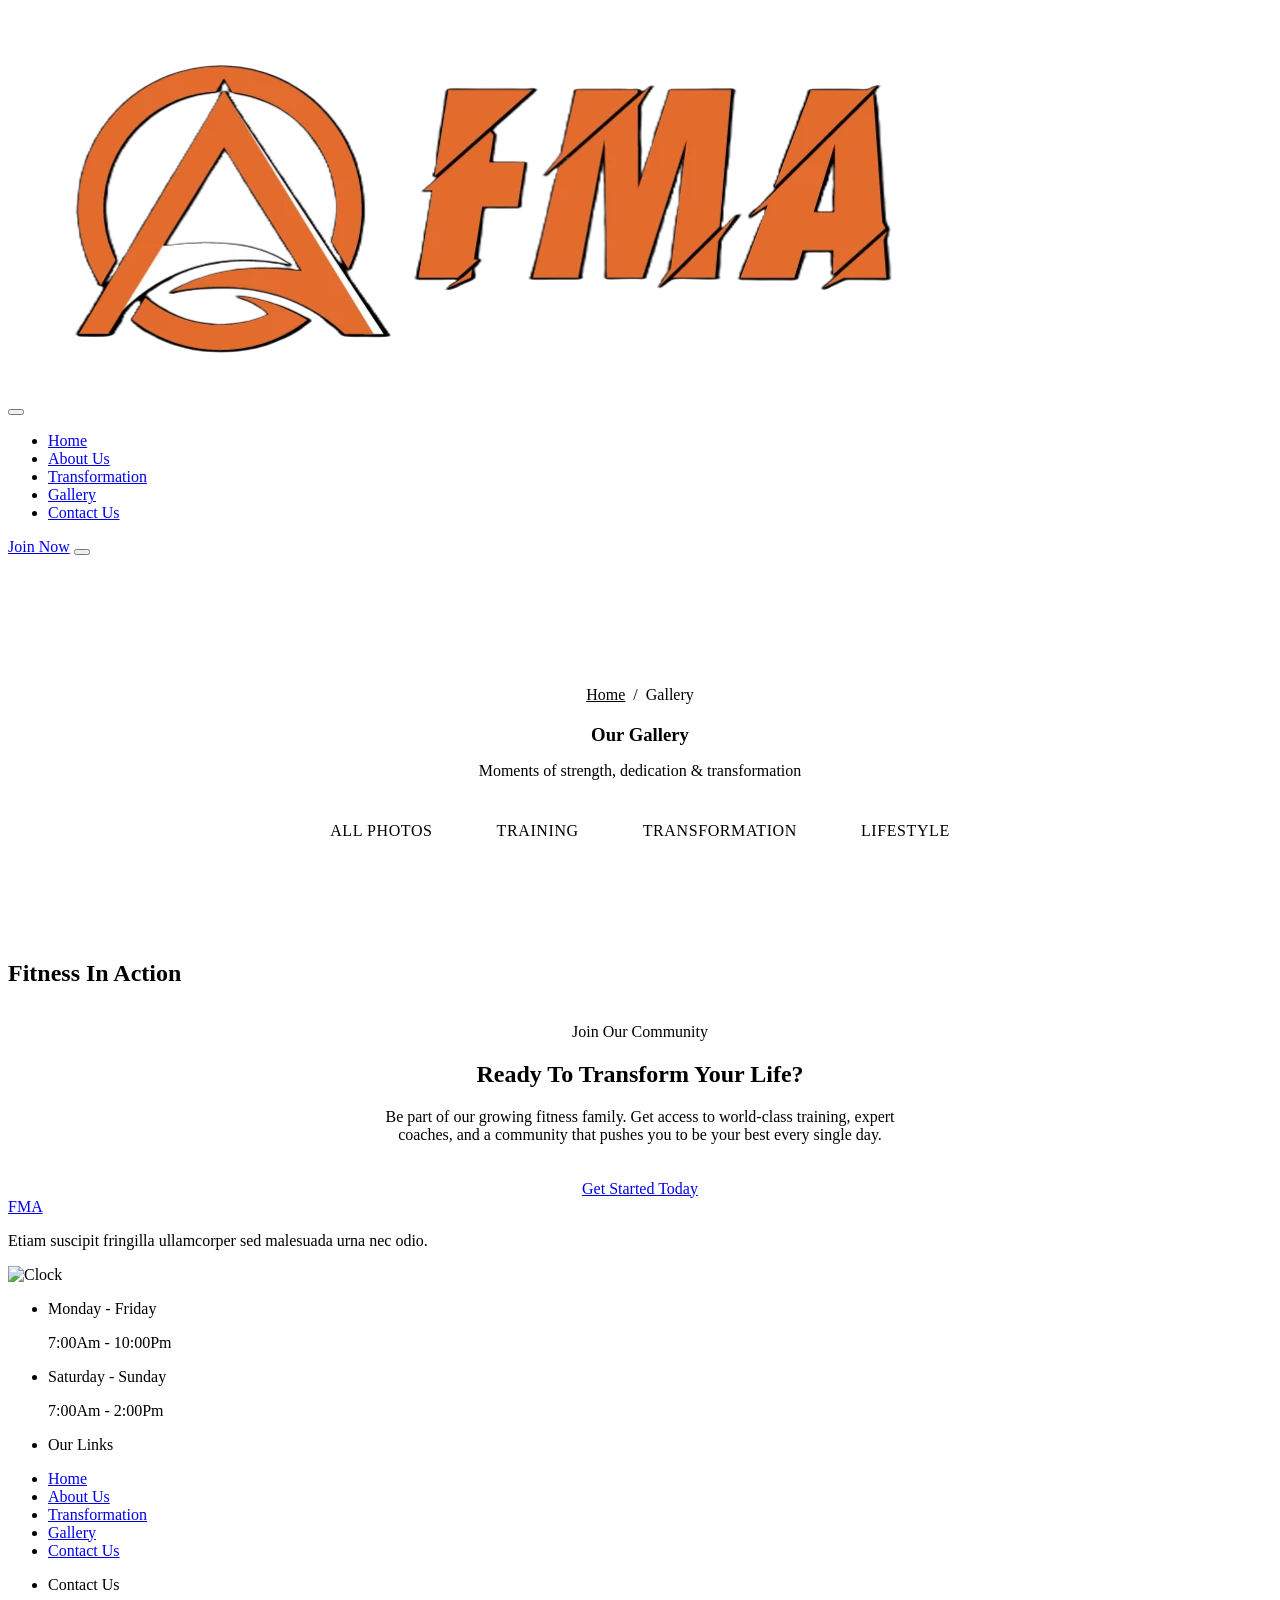
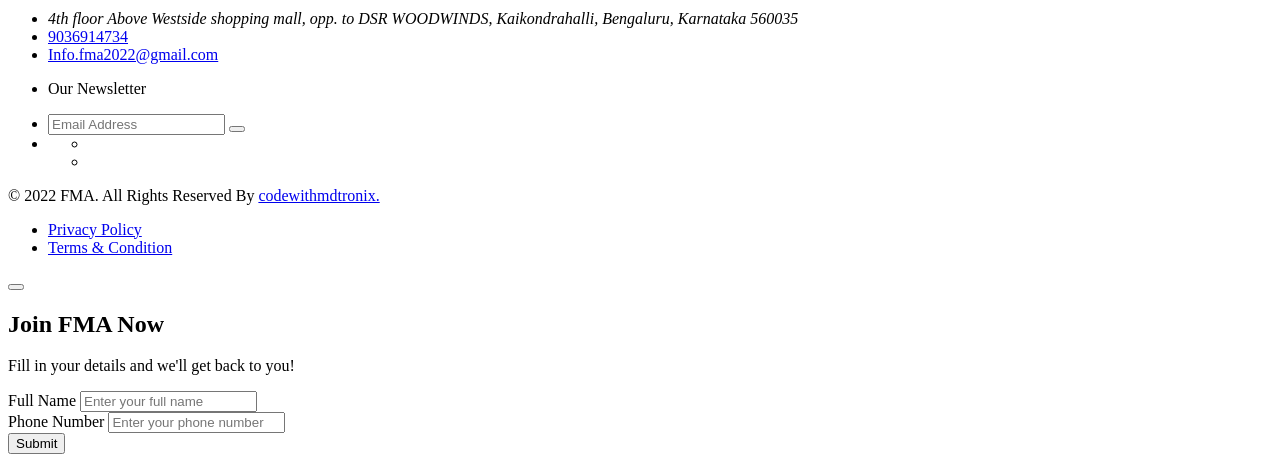
==== commit d0d137dd: "Optimize for fastload and SEO; add Privacy Policy & Terms pages Fastload: - Convert heavy static ima" ====
--- a/gallery.html
+++ b/gallery.html
@@ -27,12 +27,12 @@
     <meta name="robots" content="index, follow" />
     <meta name="author" content="FMA - Full Metal Alchemist Fitness" />
     <meta name="theme-color" content="#0d0d0d" />
-    <link rel="canonical" href="https://thefma.in/gallery.html" />
+    <link rel="canonical" href="https://thefma.in/gallery" />
 
     <!-- Open Graph / Facebook -->
     <meta property="og:type" content="website" />
     <meta property="og:site_name" content="FMA - Full Metal Alchemist Fitness" />
-    <meta property="og:url" content="https://thefma.in/gallery.html" />
+    <meta property="og:url" content="https://thefma.in/gallery" />
     <meta
       property="og:title"
       content="Gallery - FMA Full Metal Alchemist Fitness | Gym Photos, Sarjapura Road"
@@ -68,6 +68,7 @@
 
     <link rel="preconnect" href="https://fonts.googleapis.com" />
     <link rel="preconnect" href="https://fonts.gstatic.com" crossorigin />
+    <link rel="preconnect" href="https://unpkg.com" crossorigin />
     <link
       href="https://fonts.googleapis.com/css2?family=Barlow+Condensed:ital,wght@0,600;0,700;0,800;0,900;1,700;1,800;1,900&family=Source+Sans+3:wght@400;500;800&display=swap"
       rel="stylesheet"
@@ -103,7 +104,7 @@
             "@type": "ListItem",
             "position": 2,
             "name": "Gallery",
-            "item": "https://thefma.in/gallery.html"
+            "item": "https://thefma.in/gallery"
           }
         ]
       }
@@ -128,9 +129,9 @@
 
     <header class="header" data-header>
       <div class="container">
-        <a href="./index.html" class="logo">
+        <a href="./" class="logo">
           <img
-            src="./assets/images/logo.png"
+            src="./assets/images/logo.webp"
             alt="FMA - Full Metal Alchemist Fitness"
             class="logo-img"
           />
@@ -147,30 +148,30 @@
 
           <ul class="navbar-list">
             <li>
-              <a href="./index.html#home" class="navbar-link" data-nav-link
+              <a href="./#home" class="navbar-link" data-nav-link
                 >Home</a
               >
             </li>
             <li>
-              <a href="./index.html#about" class="navbar-link" data-nav-link
+              <a href="./#about" class="navbar-link" data-nav-link
                 >About Us</a
               >
             </li>
             <li>
               <a
-                href="./index.html#transformation"
+                href="./#transformation"
                 class="navbar-link"
                 data-nav-link
                 >Transformation</a
               >
             </li>
             <li>
-              <a href="./gallery.html" class="navbar-link active" data-nav-link
+              <a href="./gallery" class="navbar-link active" data-nav-link
                 >Gallery</a
               >
             </li>
             <li>
-              <a href="./index.html#contact" class="navbar-link" data-nav-link
+              <a href="./#contact" class="navbar-link" data-nav-link
                 >Contact Us</a
               >
             </li>
@@ -219,7 +220,7 @@
                   class="breadcrumb-item"
                   style="display: inline-flex; align-items: center"
                 >
-                  <a href="./index.html" class="breadcrumb-link">Home</a>
+                  <a href="./" class="breadcrumb-link">Home</a>
                 </li>
                 <li
                   class="breadcrumb-item"
@@ -297,7 +298,7 @@
             <!-- <p class="section-subtitle">Our Moments</p> -->
             <h2 class="h2 section-title text-center">Fitness In Action</h2>
 
-            <!-- GALLERY GRID — populated by gallery.js from assets/gallery-list.php -->
+            <!-- GALLERY GRID — populated by gallery.js from assets/images/gallery/manifest.json -->
             <div class="gallery-grid" id="gallery-grid"></div>
           </div>
         </section>
@@ -346,7 +347,7 @@
       >
         <div class="container">
           <div class="footer-brand">
-            <a href="./index.html" class="logo">
+            <a href="./" class="logo">
               <ion-icon name="barbell-sharp" aria-hidden="true"></ion-icon>
               <span class="span">FMA</span>
             </a>
@@ -378,18 +379,18 @@
 
           <ul class="footer-list">
             <li><p class="footer-list-title has-before">Our Links</p></li>
-            <li><a href="./index.html" class="footer-link">Home</a></li>
-            <li>
-              <a href="./index.html#about" class="footer-link">About Us</a>
-            </li>
-            <li>
-              <a href="./index.html#transformation" class="footer-link"
+            <li><a href="./" class="footer-link">Home</a></li>
+            <li>
+              <a href="./#about" class="footer-link">About Us</a>
+            </li>
+            <li>
+              <a href="./#transformation" class="footer-link"
                 >Transformation</a
               >
             </li>
-            <li><a href="./gallery.html" class="footer-link">Gallery</a></li>
-            <li>
-              <a href="./index.html#contact" class="footer-link">Contact Us</a>
+            <li><a href="./gallery" class="footer-link">Gallery</a></li>
+            <li>
+              <a href="./#contact" class="footer-link">Contact Us</a>
             </li>
           </ul>
 
@@ -482,12 +483,12 @@
           </p>
           <ul class="footer-bottom-list">
             <li>
-              <a href="#" class="footer-bottom-link has-before"
+              <a href="./privacy" class="footer-bottom-link has-before"
                 >Privacy Policy</a
               >
             </li>
             <li>
-              <a href="#" class="footer-bottom-link has-before"
+              <a href="./terms" class="footer-bottom-link has-before"
                 >Terms &amp; Condition</a
               >
             </li>
